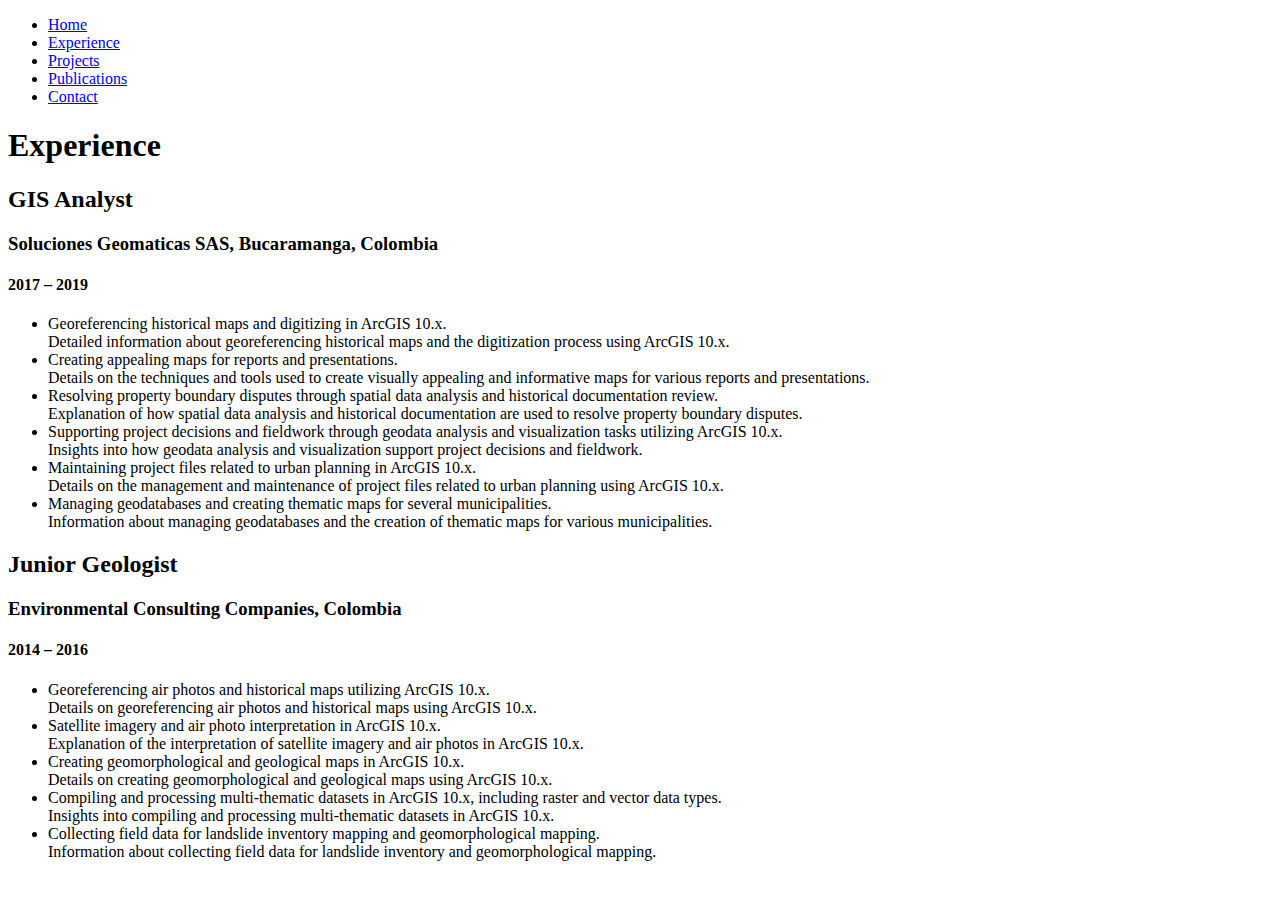
==== experience.html @ dc9b8712 "Add files via upload" ====
<!DOCTYPE html>
<html lang="en">
<head>
    <meta charset="UTF-8">
    <meta name="viewport" content="width=device-width, initial-scale=1.0">
    <title>Experience - Laura Jaimes</title>
    <link rel="stylesheet" href="css/style.css">
</head>
<body>
    <header>
        <nav>
            <ul>
                <li><a href="index.html">Home</a></li>
                <li><a href="experience.html">Experience</a></li>
                <li><a href="projects.html">Projects</a></li>
                <li><a href="publications.html">Publications</a></li>
                <li><a href="contact.html">Contact</a></li>
            </ul>
        </nav>
    </header>
    <main>
        <section id="experience">
            <h1>Experience</h1>
            <div class="job">
                <h2>GIS Analyst</h2>
                <h3>Soluciones Geomaticas SAS, Bucaramanga, Colombia</h3>
                <h4>2017 – 2019</h4>
                <ul class="accordion">
                    <li>
                        <div class="accordion-header">Georeferencing historical maps and digitizing in ArcGIS 10.x.</div>
                        <div class="accordion-content">Detailed information about georeferencing historical maps and the digitization process using ArcGIS 10.x.</div>
                    </li>
                    <li>
                        <div class="accordion-header">Creating appealing maps for reports and presentations.</div>
                        <div class="accordion-content">Details on the techniques and tools used to create visually appealing and informative maps for various reports and presentations.</div>
                    </li>
                    <li>
                        <div class="accordion-header">Resolving property boundary disputes through spatial data analysis and historical documentation review.</div>
                        <div class="accordion-content">Explanation of how spatial data analysis and historical documentation are used to resolve property boundary disputes.</div>
                    </li>
                    <li>
                        <div class="accordion-header">Supporting project decisions and fieldwork through geodata analysis and visualization tasks utilizing ArcGIS 10.x.</div>
                        <div class="accordion-content">Insights into how geodata analysis and visualization support project decisions and fieldwork.</div>
                    </li>
                    <li>
                        <div class="accordion-header">Maintaining project files related to urban planning in ArcGIS 10.x.</div>
                        <div class="accordion-content">Details on the management and maintenance of project files related to urban planning using ArcGIS 10.x.</div>
                    </li>
                    <li>
                        <div class="accordion-header">Managing geodatabases and creating thematic maps for several municipalities.</div>
                        <div class="accordion-content">Information about managing geodatabases and the creation of thematic maps for various municipalities.</div>
                    </li>
                </ul>
            </div>
            <div class="job">
                <h2>Junior Geologist</h2>
                <h3>Environmental Consulting Companies, Colombia</h3>
                <h4>2014 – 2016</h4>
                <ul class="accordion">
                    <li>
                        <div class="accordion-header">Georeferencing air photos and historical maps utilizing ArcGIS 10.x.</div>
                        <div class="accordion-content">Details on georeferencing air photos and historical maps using ArcGIS 10.x.</div>
                    </li>
                    <li>
                        <div class="accordion-header">Satellite imagery and air photo interpretation in ArcGIS 10.x.</div>
                        <div class="accordion-content">Explanation of the interpretation of satellite imagery and air photos in ArcGIS 10.x.</div>
                    </li>
                    <li>
                        <div class="accordion-header">Creating geomorphological and geological maps in ArcGIS 10.x.</div>
                        <div class="accordion-content">Details on creating geomorphological and geological maps using ArcGIS 10.x.</div>
                    </li>
                    <li>
                        <div class="accordion-header">Compiling and processing multi-thematic datasets in ArcGIS 10.x, including raster and vector data types.</div>
                        <div class="accordion-content">Insights into compiling and processing multi-thematic datasets in ArcGIS 10.x.</div>
                    </li>
                    <li>
                        <div class="accordion-header">Collecting field data for landslide inventory mapping and geomorphological mapping.</div>
                        <div class="accordion-content">Information about collecting field data for landslide inventory and geomorphological mapping.</div>
                    </li>
                </ul>
            </div>
        </section>
    </main>
    <script src="js/script.js"></script>
</body>
</html>
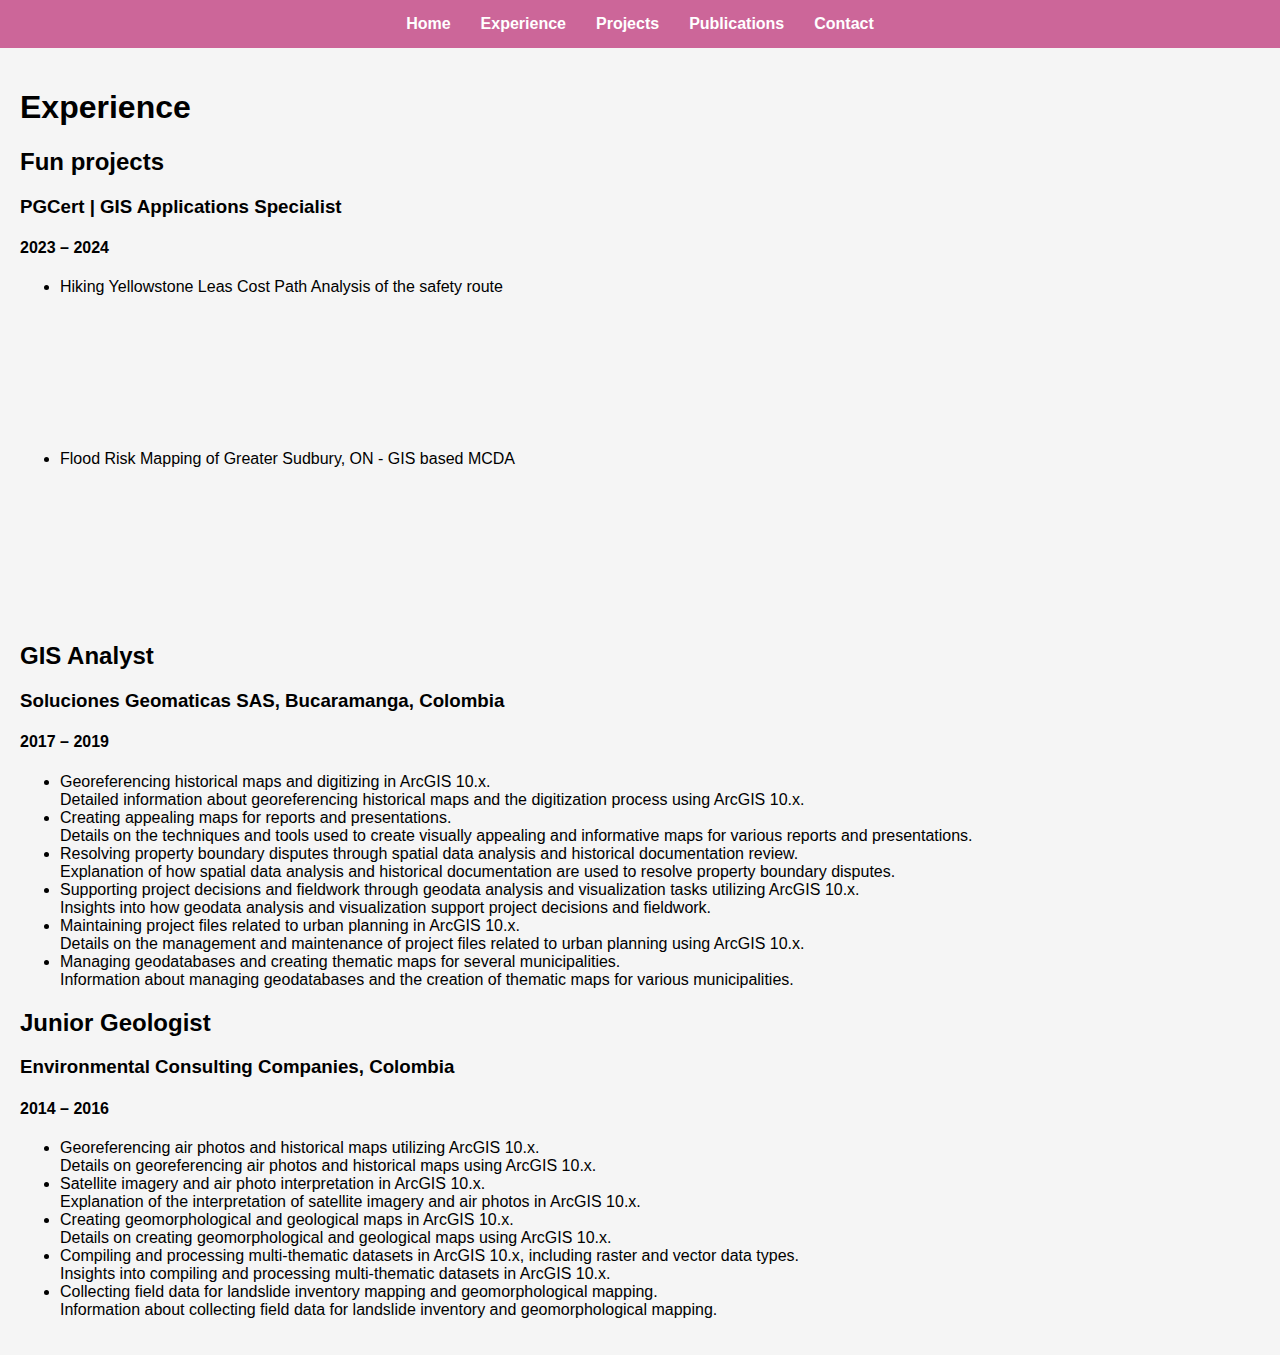
==== commit d3e3e274: "Update experience.html" ====
--- a/experience.html
+++ b/experience.html
@@ -21,6 +21,25 @@
     <main>
         <section id="experience">
             <h1>Experience</h1>
+			<div class="job">
+                <h2>Fun projects</h2>
+                <h3>PGCert | GIS Applications Specialist</h3>
+                <h4>2023 – 2024</h4>
+                <ul class="accordion">
+                    <li>
+                        <div class="accordion-header">Hiking Yellowstone Leas Cost Path Analysis of the safety route</div>
+						    <div class="video-container">
+								<iframe src="https://www.youtube.com/embed/j0LlwYu9fV0" frameborder="0" allow="accelerometer; autoplay; clipboard-write; encrypted-media; gyroscope; picture-in-picture" allowfullscreen></iframe>
+							</div>
+                    </li>
+					<li>
+                        <div class="accordion-header">Flood Risk Mapping of Greater Sudbury, ON - GIS based MCDA</div>
+						    <div class="video-container">
+								<iframe src="https://youtu.be/LgNrqwsaYPA" frameborder="0" allow="accelerometer; autoplay; clipboard-write; encrypted-media; gyroscope; picture-in-picture" allowfullscreen></iframe>
+							</div>
+                    </li>				
+                </ul>
+            </div>									
             <div class="job">
                 <h2>GIS Analyst</h2>
                 <h3>Soluciones Geomaticas SAS, Bucaramanga, Colombia</h3>
--- a/css/style.css
+++ b/css/style.css
@@ -0,0 +1,216 @@
+body {
+    font-family: 'Century Gothic', sans-serif;
+    margin: 0;
+    padding: 0;
+    background-color: #f5f5f5;
+}
+
+header {
+    background-color: #cc6699;
+    color: white;
+    padding: 15px 0;
+}
+
+nav ul {
+    list-style-type: none;
+    margin: 0;
+    padding: 0;
+    display: flex;
+    justify-content: center;
+}
+
+nav ul li {
+    margin: 0 15px;
+}
+
+nav ul li a {
+    color: white;
+    text-decoration: none;
+    font-weight: bold;
+}
+
+nav ul li a:hover {
+    text-decoration: underline;
+}
+
+main {
+    padding: 20px;
+}
+
+#about-me .content {
+    display: flex;
+    flex-wrap: wrap;
+    justify-content: space-between;
+}
+
+#about-me .text {
+    flex: 1;
+    padding-right: 20px;
+}
+
+#about-me .image {
+    flex: 0 0 300px;
+    padding-left: 20px;
+}
+
+#about-me .image img {
+    width: 100%;
+    border-radius: 10px;
+}
+
+.linkedin-button {
+    display: inline-block;
+    margin-top: 20px;
+    padding: 10px 20px;
+    background-color: #0077b5;
+    color: white;
+    text-decoration: none;
+    border-radius: 5px;
+    font-weight: bold;
+    transition: background-color 0.3s ease;
+}
+
+.linkedin-button:hover {
+    background-color: #005983;
+}
+
+.project-list {
+    list-style-type: none;
+    padding: 0;
+}
+
+.project-list li {
+    background-color: #ffe6f2;
+    border: 2px solid #cc6699;
+    border-radius: 5px;
+    margin: 10px 0;
+    padding: 10px;
+    transition: transform 0.2s, background-color 0.2s;
+    cursor: pointer;
+}
+
+.project-list li:hover {
+    transform: scale(1.05);
+    background-color: #ff99cc;
+}
+
+.carousel {
+    display: flex;
+    flex-wrap: wrap;
+    justify-content: space-between;
+}
+
+.project {
+    flex: 1 0 30%;
+    margin: 10px;
+    background-color: #fff;
+    border: 2px solid #cc6699;
+    border-radius: 10px;
+    padding: 15px;
+    text-align: center;
+    transition: transform 0.3s ease, background-color 0.3s ease;
+}
+
+.project img {
+    width: 100%;
+    border-radius: 10px;
+}
+
+.project:hover {
+    transform: scale(1.05);
+    background-color: #ffe6f2;
+}
+
+button.prev, button.next {
+    background-color: #cc6699;
+    color: white;
+    border: none;
+    padding: 10px;
+    cursor: pointer;
+    font-size: 18px;
+    border-radius: 5px;
+    position: absolute;
+    top: 50%;
+    transform: translateY(-50%);
+}
+
+button.prev {
+    left: 10px;
+}
+
+button.next {
+    right: 10px;
+}
+
+button.prev:hover, button.next:hover {
+    background-color: #ff99cc;
+}
+
+/* Contact Form Styles */
+.contact-form {
+    background: #fff;
+    padding: 20px;
+    border-radius: 10px;
+    box-shadow: 0 4px 8px rgba(0, 0, 0, 0.2);
+    max-width: 600px;
+    width: 100%;
+    transition: transform 0.3s ease;
+    margin: auto;
+}
+
+.contact-form:hover {
+    transform: scale(1.05);
+}
+
+.contact-form h1 {
+    margin-bottom: 20px;
+    color: #cc6699;
+}
+
+.contact-form label {
+    display: block;
+    margin-bottom: 10px;
+    font-weight: bold;
+}
+
+.contact-form input, .contact-form textarea {
+    width: 100%;
+    padding: 10px;
+    margin-bottom: 20px;
+    border: 1px solid #ccc;
+    border-radius: 5px;
+    font-size: 16px;
+}
+
+.contact-form button {
+    width: 100%;
+    padding: 15px;
+    border: none;
+    border-radius: 5px;
+    background-color: #cc6699;
+    color: white;
+    font-size: 18px;
+    cursor: pointer;
+    transition: background-color 0.3s ease;
+}
+
+.contact-form button:hover {
+    background-color: #ff99cc;
+}
+
+.contact-form .hidden {
+    display: none;
+}
+
+.contact-form .message {
+    font-size: 16px;
+    color: green;
+    text-align: center;
+    margin-top: 20px;
+}
+
+#video-container {
+    width: 100%;
+    max-width: 800px; /* Puedes ajustar este tamaño según tus necesidades */
+    margin: 0 auto; /* Centra el contenedor */
+}
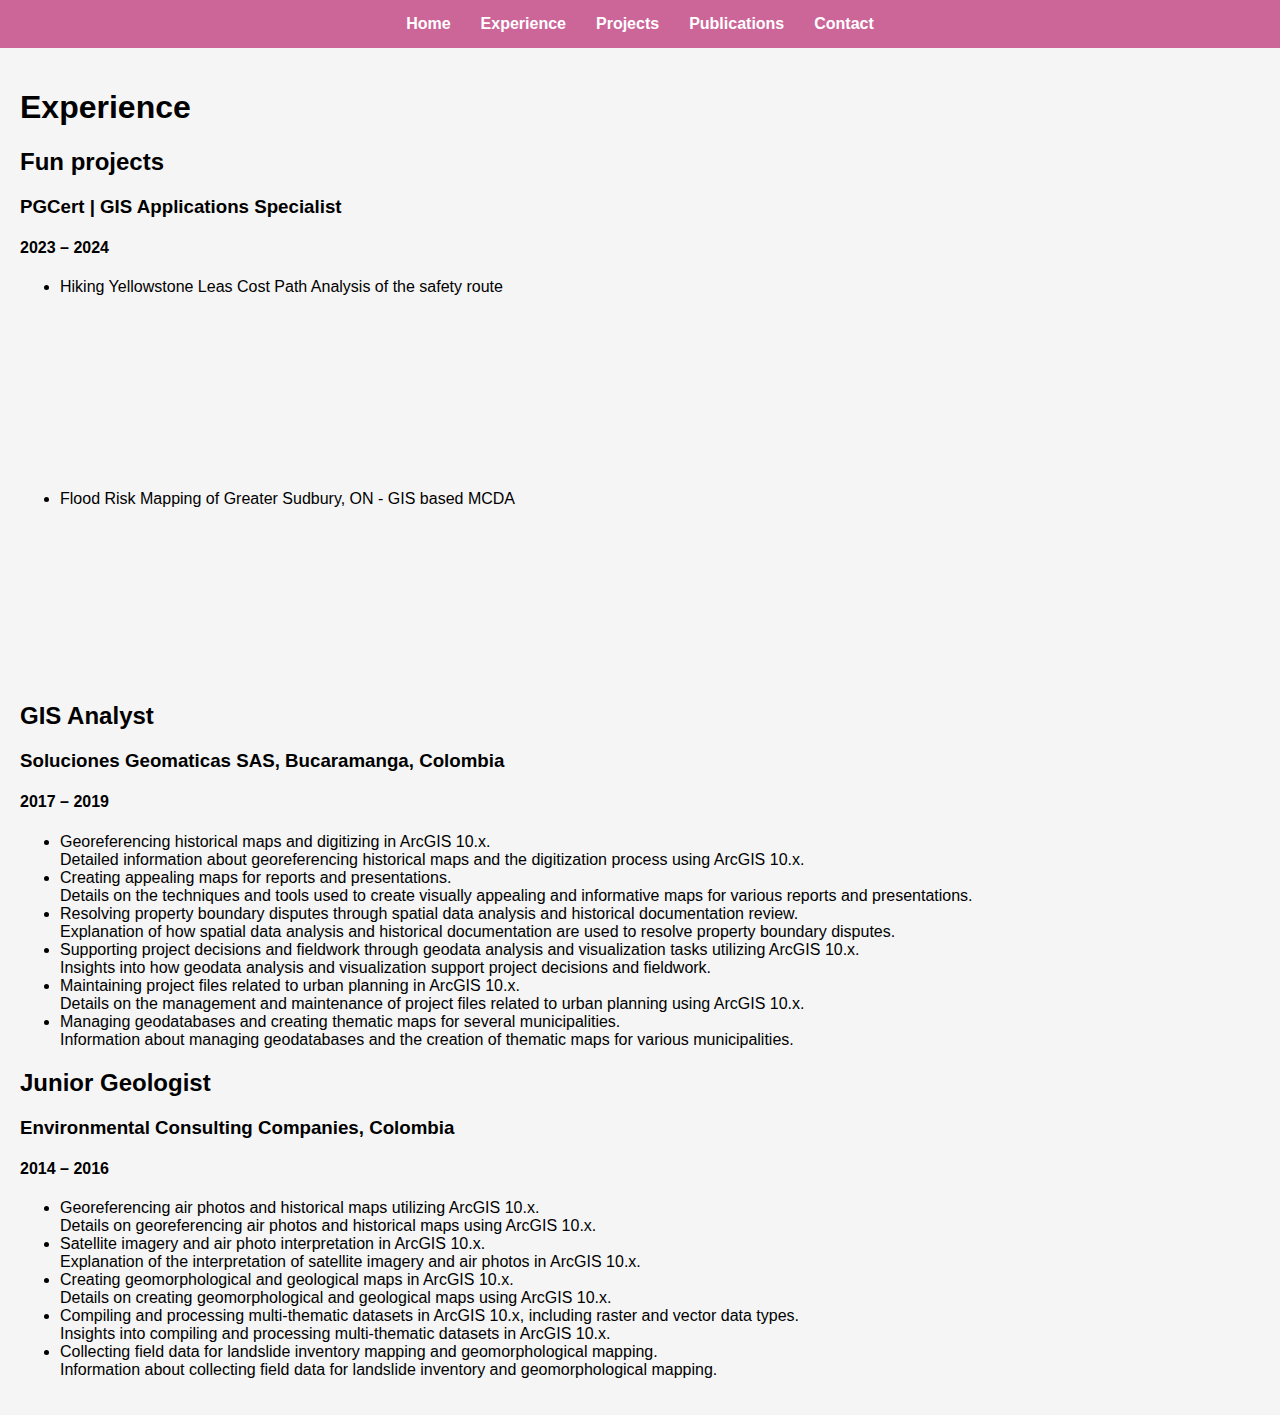
==== commit 99e32147: "Update experience.html" ====
--- a/experience.html
+++ b/experience.html
@@ -35,7 +35,7 @@
 					<li>
                         <div class="accordion-header">Flood Risk Mapping of Greater Sudbury, ON - GIS based MCDA</div>
 						    <div class="video-container">
-								<iframe src="https://youtu.be/LgNrqwsaYPA" frameborder="0" allow="accelerometer; autoplay; clipboard-write; encrypted-media; gyroscope; picture-in-picture" allowfullscreen></iframe>
+								<iframe src="https://www.youtube.com/watch?v=LgNrqwsaYPA" frameborder="0" allow="accelerometer; autoplay; clipboard-write; encrypted-media; gyroscope; picture-in-picture" allowfullscreen></iframe>
 							</div>
                     </li>				
                 </ul>
--- a/css/style.css
+++ b/css/style.css
@@ -209,8 +209,8 @@
     margin-top: 20px;
 }
 
-#video-container {
-    width: 100%;
-    max-width: 800px; /* Puedes ajustar este tamaño según tus necesidades */
-    margin: 0 auto; /* Centra el contenedor */
-}
+.video-container {
+    width: 200%;
+    max-width: 800px; 
+    margin: 20px auto; /* Centered with top-botton */
+}
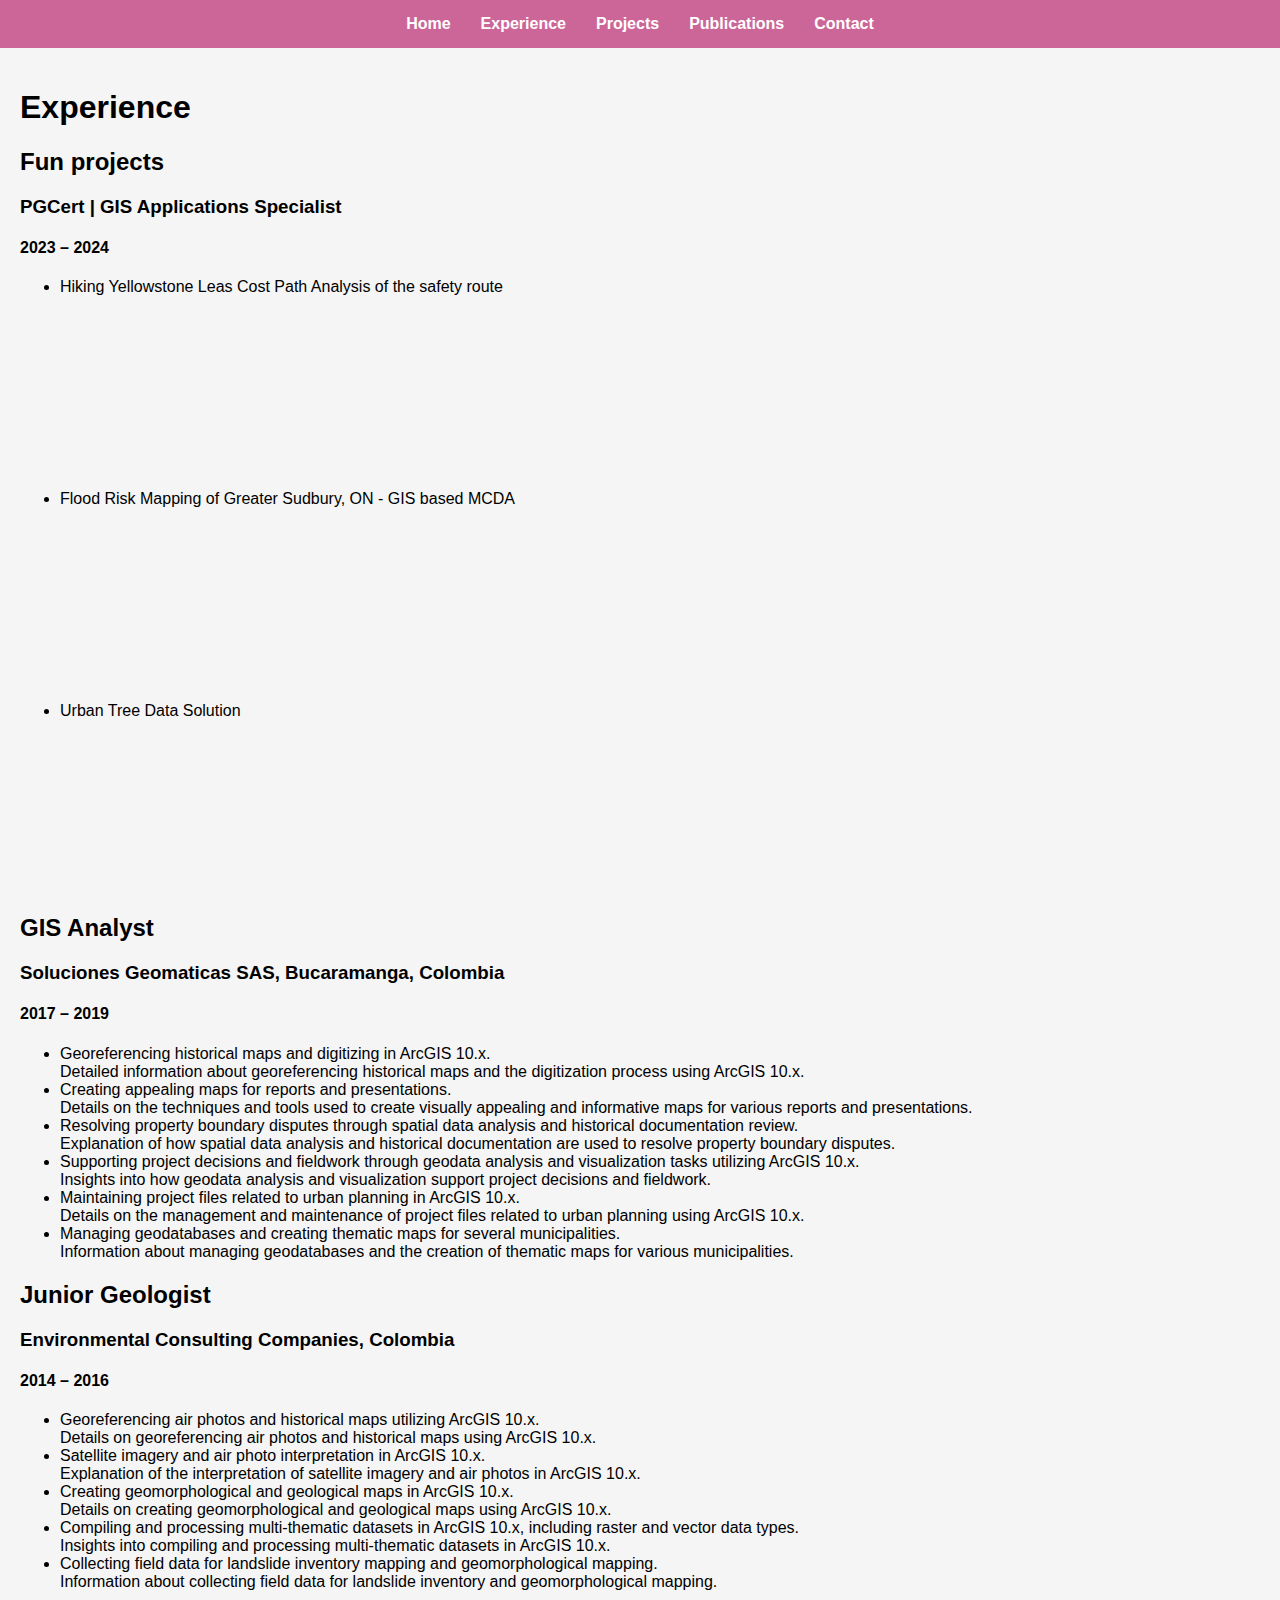
==== commit 998fa2b4: "Update experience.html" ====
--- a/experience.html
+++ b/experience.html
@@ -32,12 +32,19 @@
 								<iframe src="https://www.youtube.com/embed/j0LlwYu9fV0" frameborder="0" allow="accelerometer; autoplay; clipboard-write; encrypted-media; gyroscope; picture-in-picture" allowfullscreen></iframe>
 							</div>
                     </li>
-					<li>
+		    <li>
                         <div class="accordion-header">Flood Risk Mapping of Greater Sudbury, ON - GIS based MCDA</div>
 						    <div class="video-container">
-								<iframe src="https://www.youtube.com/watch?v=LgNrqwsaYPA" frameborder="0" allow="accelerometer; autoplay; clipboard-write; encrypted-media; gyroscope; picture-in-picture" allowfullscreen></iframe>
-							</div>
-                    </li>				
+							 <iframe src="https://www.youtube.com/embed/LgNrqwsaYPA" frameborder="0" allow="accelerometer; autoplay; clipboard-write; encrypted-media; gyroscope; picture-in-picture" allowfullscreen></iframe>
+			</div>
+                    </li>	
+		    <li>
+			<div class="accordion-header">Urban Tree Data Solution</div>
+				<div class="video-container">
+			    		<iframe src="https://www.youtube.com/embed/y4hMit32Wq4" frameborder="0" allow="accelerometer; autoplay; clipboard-write; encrypted-media; gyroscope; picture-in-picture" allowfullscreen></iframe>
+				</div>
+
+                    </li>
                 </ul>
             </div>									
             <div class="job">
